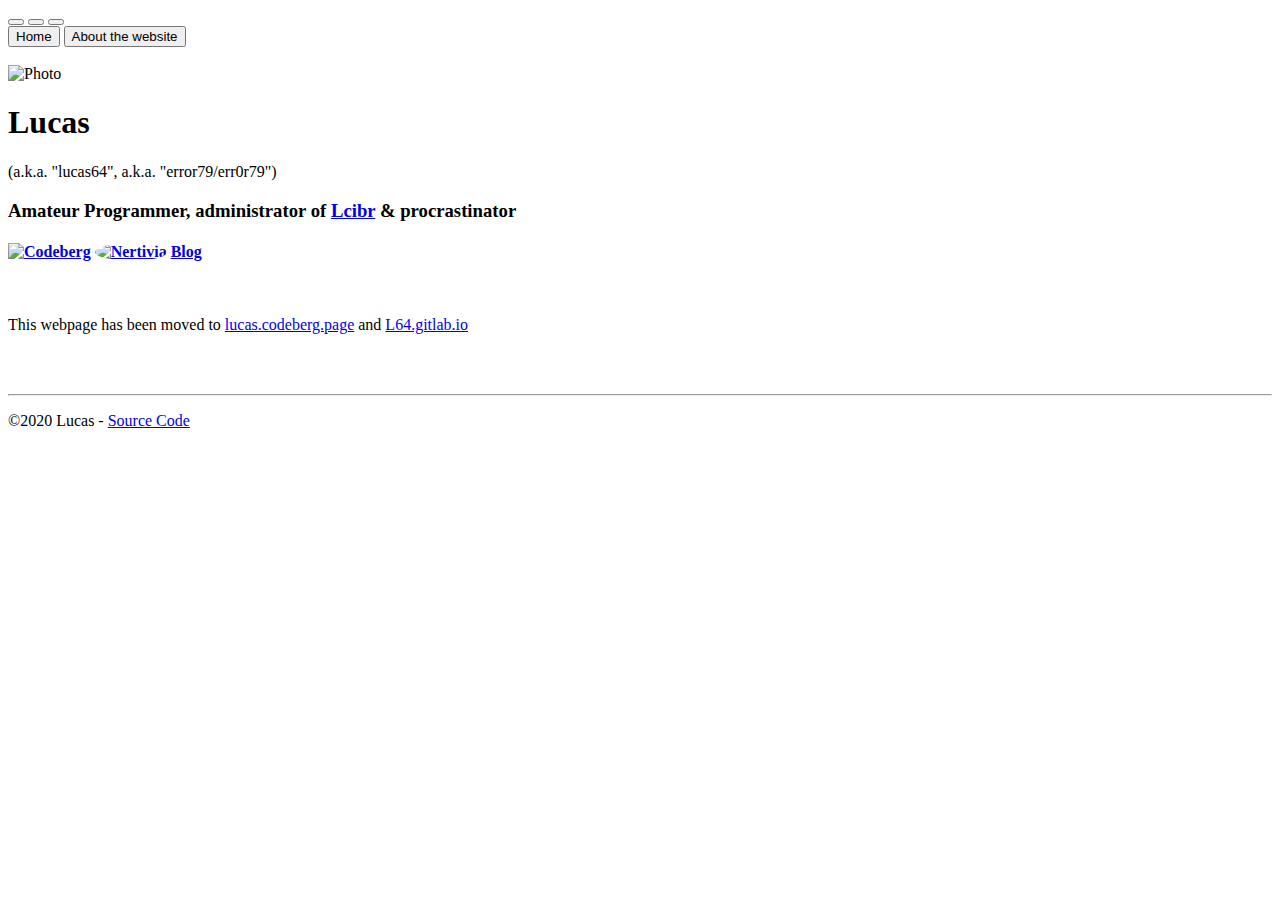
==== index.html @ d6a474c7 "Update index.html" ====
<!DOCTYPE html>
<html>
	<head>
		<meta charset="utf-8">
		<meta name="viewport" content="width=device-width, initial-scale=1">
		<meta http-equiv="x-ua-compatible" content="ie=edge">
		<title>Lucas</title>
		<meta name="description" content="This is me, Lucas" />
		<meta name="author" content="Lucas" />
		<link rel="icon" href="https://avatars2.githubusercontent.com/u/57920717?s=460&u=eb45becf22894dacc830d3f8b278b7bcad10497e&v=4">
		<link rel="stylesheet" href="style.css">
	</head>
	<body>
		<!-- <header class="navbar" style="background: white;">
			<section class="navbar-section">
				<a href="..." class="navbar-brand mr-2">BRAND</a>
				<a href="..." class="btn btn-link">Docs</a>
				<a href="..." class="btn btn-link">GitHub</a>
			</section>
		</header> -->
		<!-- <header>
			<div class="pure-menu pure-menu-horizontal">
				<a href="#" class="pure-menu-heading pure-menu-link">BRAND</a>
				<ul class="pure-menu-list">
					<li class="pure-menu-item">
						<a href="#" class="pure-menu-link">News</a>
					</li>
					<li class="pure-menu-item">
						<a href="#" class="pure-menu-link">Sports</a>
					</li>
					<li class="pure-menu-item">
						<a href="#" class="pure-menu-link">Finance</a>
					</li>
				</ul>
			</div>
		</header> -->
		<div class="content">
			<div id="main_stuff">
				<div class="window_up_stuff">
					<!-- <div style="display: flex;">
						<div style="display: inline-table;"><img width="15px" height="15px" alt="NW.js" src="https://nwjs.io/img/logo.png"></img> NW.js</div>
						<hr style="color: #e5e5e5; background: #e5e5e5;">
						<div style="display: inline-block;"> -->
							<button><i class="fa fa-window-minimize" aria-hidden="true" style="color: black;"></i></button>   <button><i class="fa fa-window-maximize" aria-hidden="true" style="color: blue;"></i></button>   <button><i class="fa fa-window-close rounded-top" aria-hidden="true" style="color: red;"></i></button>
						<!-- </div>
					</div> -->
				</div>
				<div class="up_not-to_up">
					<a href="index.html"><button>Home</button></a>
					<a href="about.html"><button>About the website</button></a>
				</div>            	
				<br>
				<div class="mini_head">
					<img src="https://avatars2.githubusercontent.com/u/57920717?s=460&u=eb45becf22894dacc830d3f8b278b7bcad10497e&v=4" alt="Photo" class="profile-img">
					<h1>Lucas</h1>
					<p>(a.k.a. "lucas64", a.k.a. "error79/err0r79")</p>
				</div>
				<h3><i class="fa fa-python" aria-hidden="true"></i> <i class="fa fa-php" aria-hidden="true"></i> <i class="fa fa-html5" aria-hidden="true"></i> <i class="fa fa-css3" aria-hidden="true"></i></h3>
				<h3>Amateur Programmer, administrator of <a href="https://ciber.repl.co">Lcibr</a> & procrastinator</h5>
				<div id="links">
					<h4><a href="https://github.com/L64"><i class="fa fa-github" aria-hidden="true"></i></a> <a href="https://git.neko.bar/lucas"><i class="fa fa-gitea" aria-hidden="true"></i></a> <a href="https://www.youtube.com/channel/UC1hxJrwpO-EsMkfje4mF3Xg"><i class="fa fa-youtube-play" aria-hidden="true"></i></a> <a href="https://pt.neko.bar/video-channels/lucastv"><i class="fa fa-peertube" aria-hidden="true"></i></a> <a href="https://codeberg.org/lucas"><img src="https://docs.codeberg.org/assets/images/logo/codeberg-favicon.svg" alt="Codeberg"></a> <a href="https://nertivia.tk/invites/Ecty4c"><img class="nertivia_logo" alt="Nertivia" width="15px" height="15px" style="border-radius: 100%;" src="https://nertivia.supertiger.tk/img/transparentLogo.7f8e5f22.svg"></a> <a href="https://blog.lucas64.tk">Blog</a></h5>
				</div>
				<br>
				<p>This webpage has been moved to <a href="https://lucas.codeberg.page">lucas.codeberg.page</a> and <a href="https://l64.gitlab.io">L64.gitlab.io</a></p>
				<br><br>
				<footer>
					<hr>
					<p>©2020 Lucas - <a href="https://github.com/L64/L64.github.io">Source Code</a></p>
				</footer>
			</div>
		</div>
	</body>
</html>
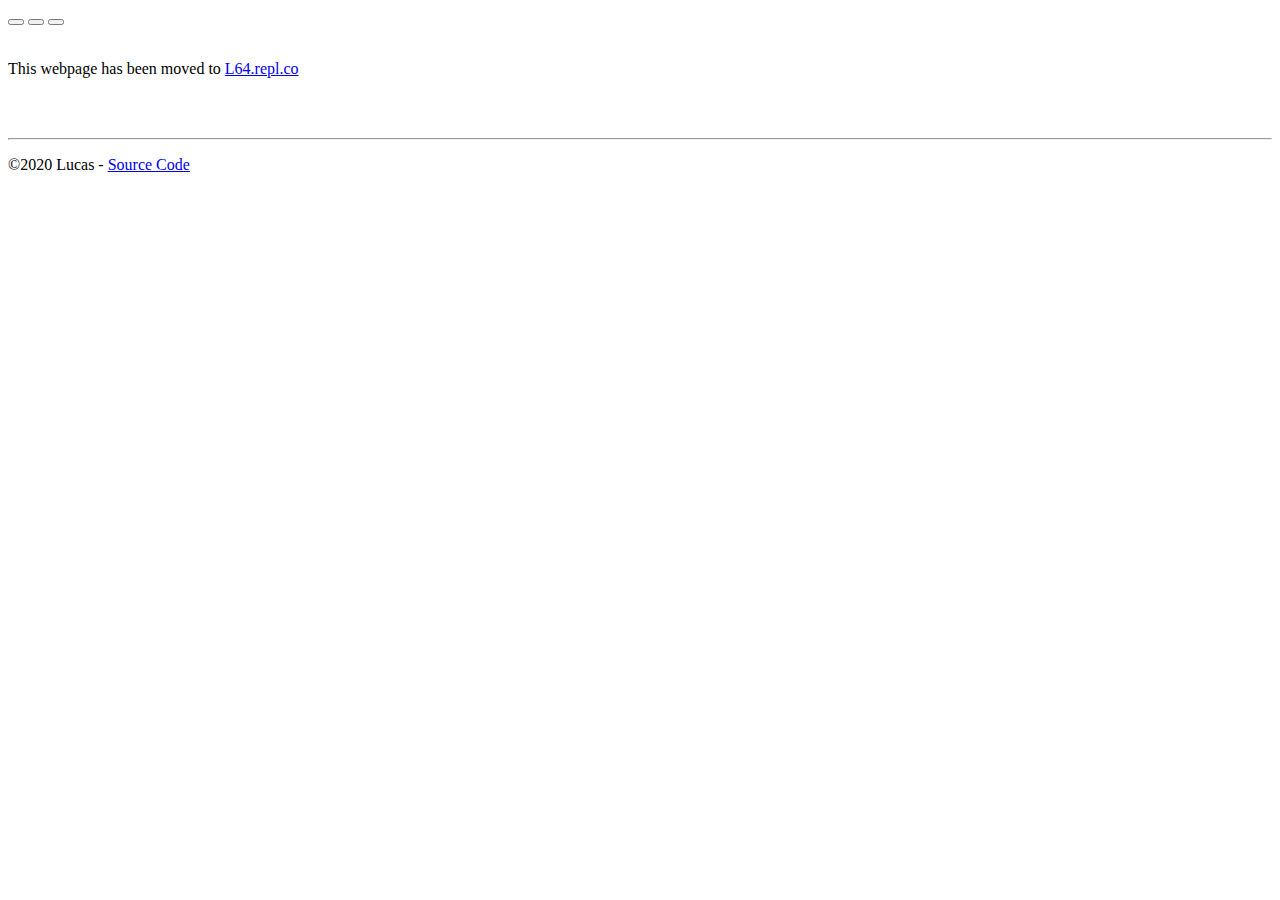
==== commit 3db997b0: "Update index.html" ====
--- a/index.html
+++ b/index.html
@@ -5,35 +5,12 @@
 		<meta name="viewport" content="width=device-width, initial-scale=1">
 		<meta http-equiv="x-ua-compatible" content="ie=edge">
 		<title>Lucas</title>
-		<meta name="description" content="This is me, Lucas" />
+		<meta name="description" content="Moved to L64.repl.co" />
 		<meta name="author" content="Lucas" />
 		<link rel="icon" href="https://avatars2.githubusercontent.com/u/57920717?s=460&u=eb45becf22894dacc830d3f8b278b7bcad10497e&v=4">
 		<link rel="stylesheet" href="style.css">
 	</head>
 	<body>
-		<!-- <header class="navbar" style="background: white;">
-			<section class="navbar-section">
-				<a href="..." class="navbar-brand mr-2">BRAND</a>
-				<a href="..." class="btn btn-link">Docs</a>
-				<a href="..." class="btn btn-link">GitHub</a>
-			</section>
-		</header> -->
-		<!-- <header>
-			<div class="pure-menu pure-menu-horizontal">
-				<a href="#" class="pure-menu-heading pure-menu-link">BRAND</a>
-				<ul class="pure-menu-list">
-					<li class="pure-menu-item">
-						<a href="#" class="pure-menu-link">News</a>
-					</li>
-					<li class="pure-menu-item">
-						<a href="#" class="pure-menu-link">Sports</a>
-					</li>
-					<li class="pure-menu-item">
-						<a href="#" class="pure-menu-link">Finance</a>
-					</li>
-				</ul>
-			</div>
-		</header> -->
 		<div class="content">
 			<div id="main_stuff">
 				<div class="window_up_stuff">
@@ -45,23 +22,8 @@
 						<!-- </div>
 					</div> -->
 				</div>
-				<div class="up_not-to_up">
-					<a href="index.html"><button>Home</button></a>
-					<a href="about.html"><button>About the website</button></a>
-				</div>            	
 				<br>
-				<div class="mini_head">
-					<img src="https://avatars2.githubusercontent.com/u/57920717?s=460&u=eb45becf22894dacc830d3f8b278b7bcad10497e&v=4" alt="Photo" class="profile-img">
-					<h1>Lucas</h1>
-					<p>(a.k.a. "lucas64", a.k.a. "error79/err0r79")</p>
-				</div>
-				<h3><i class="fa fa-python" aria-hidden="true"></i> <i class="fa fa-php" aria-hidden="true"></i> <i class="fa fa-html5" aria-hidden="true"></i> <i class="fa fa-css3" aria-hidden="true"></i></h3>
-				<h3>Amateur Programmer, administrator of <a href="https://ciber.repl.co">Lcibr</a> & procrastinator</h5>
-				<div id="links">
-					<h4><a href="https://github.com/L64"><i class="fa fa-github" aria-hidden="true"></i></a> <a href="https://git.neko.bar/lucas"><i class="fa fa-gitea" aria-hidden="true"></i></a> <a href="https://www.youtube.com/channel/UC1hxJrwpO-EsMkfje4mF3Xg"><i class="fa fa-youtube-play" aria-hidden="true"></i></a> <a href="https://pt.neko.bar/video-channels/lucastv"><i class="fa fa-peertube" aria-hidden="true"></i></a> <a href="https://codeberg.org/lucas"><img src="https://docs.codeberg.org/assets/images/logo/codeberg-favicon.svg" alt="Codeberg"></a> <a href="https://nertivia.tk/invites/Ecty4c"><img class="nertivia_logo" alt="Nertivia" width="15px" height="15px" style="border-radius: 100%;" src="https://nertivia.supertiger.tk/img/transparentLogo.7f8e5f22.svg"></a> <a href="https://blog.lucas64.tk">Blog</a></h5>
-				</div>
-				<br>
-				<p>This webpage has been moved to <a href="https://lucas.codeberg.page">lucas.codeberg.page</a> and <a href="https://l64.gitlab.io">L64.gitlab.io</a></p>
+				<p>This webpage has been moved to <a href="https://l64.repl.co">L64.repl.co</a></p>
 				<br><br>
 				<footer>
 					<hr>
